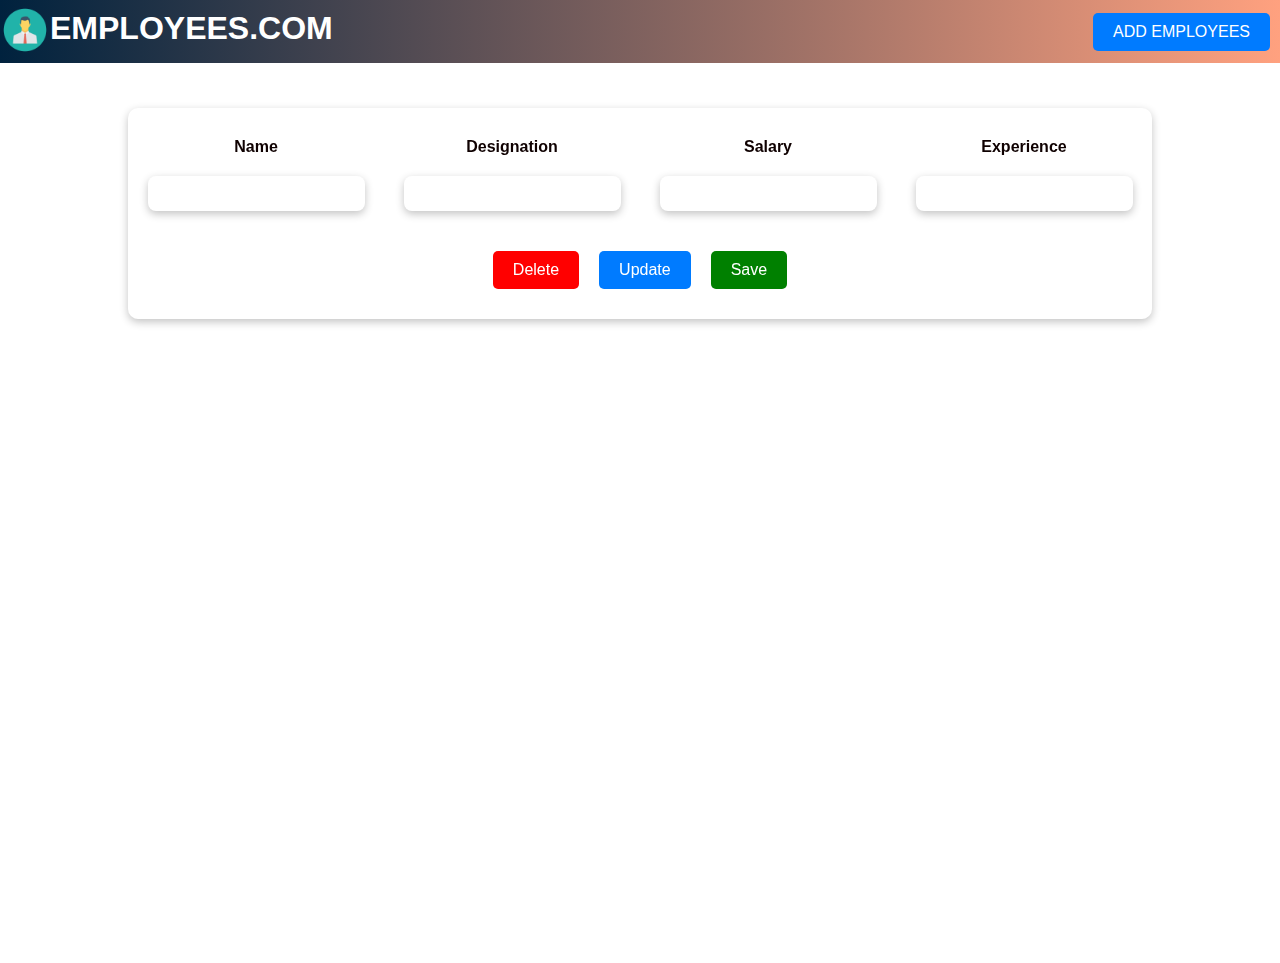
==== clientside/index.html @ 652c08d1 "work" ====
<!DOCTYPE html>
<html lang="en">
<head>
    <meta charset="UTF-8">
    <meta name="viewport" content="width=device-width, initial-scale=1.0">
    <title>Home Page</title>
    <link rel="stylesheet" href="./css/node.css">
</head>
<body>
    <div class="nav">
        <div class="one">
            <div class="ek">
                <img src="./images/employee.png" alt="">
            </div>
            <h1>EMPLOYEES.COM</h1>
        </div>
        <div class="two">
            <h3><a href="./pages/add.html"><button>ADD EMPLOYEES</button></a></h3>
        </div>
    </div>
    <div class="main">
    <div class="container">
        <table>
            <thead>
                <tr>
                    <th>Name</th>
                    <th>Designation</th>
                    <th>Salary</th>
                    <th>Experience</th>
                </tr>
            </thead>
           <tbody id="tbody" class="tbody">
              <tr>
                <td><input type="text" id="name" name="name" class="inp"></td>
                <td><input type="text"  id="desig" name="desig" class="inp"></td>
                <td><input type="text" id="salary" name="salary" class="inp"></td>
                <td><input type="text" id="exp" name="exp" class="inp"></td>
              </tr>
              <tr>
                <td align="center" colspan="4"><div class="buttons">
                    <button id="deleteButton">Delete </button>
                    <button id="updateButton">Update</button>
                    <button id="saveButton">Save</button>
                </div></td>
              </tr>
              <tr>
            </tbody>
        </table>
    </div>
</div>
</body>
</html>
---- clientside/css/node.css ----
*{
    margin: 0;
    padding: 0;
    
}
.nav{
    width: 100%;
    height: 7vh;
    background: #FFA17F;  /* fallback for old browsers */
    background: -webkit-linear-gradient(to right, #00223E, #FFA17F);  /* Chrome 10-25, Safari 5.1-6 */
    background: linear-gradient(to right, #00223E, #FFA17F); /* W3C, IE 10+/ Edge, Firefox 16+, Chrome 26+, Opera 12+, Safari 7+ */
    color: white;
    text-align: center;
    display: flex;
    align-items: center;
    justify-content: space-between;
    font-family: 'Segoe UI', Tahoma, Geneva, Verdana, sans-serif;
}
.main{
    position: absolute;
    width: 100%;
    height: 100vh;
    object-fit: cover;
    background-position: top;
    background-size: cover;
    backdrop-filter: blur();
}
.container {
    position: relative;
    top: 5%;
    width: 80%;
    margin: auto;
    overflow: hidden;
    border-radius: 10px;
    box-shadow: rgba(0, 0, 0, 0.24) 0px 3px 8px;

}
.container h1 {
    text-align: center;
}
table {
    margin-top: 50px;
    width: 100%;
    border-collapse: collapse;
    margin: 20px 0; 
  
    text-align: center;
}
th, td {
    padding: 10px;
    text-align: center;
 
}
.tbody{
    margin-top: 10px;
}

th {
   color: rgb(15, 1, 1);
   font-family: 'Segoe UI', Tahoma, Geneva, Verdana, sans-serif;
}
.buttons {
    display: flex;
    justify-content: center;
    margin-top: 20px;
}

button {
    padding: 10px 20px;
    margin: 0 10px;
    border: none;
    border-radius: 5px;
    background-color: #007BFF;
    color: white;
    cursor: pointer;
    font-size: 16px;
}

button:hover {
    transition: transform 0.3s ease, box-shadow 0.3s ease;
    transform: scale(1.1); 
       
    }
.inp{
    padding: 10px 20px;
    border-radius: 8px;
    border: none;
    box-shadow: rgba(0, 0, 0, 0.24) 0px 3px 8px;
}
.one h1{
    text-align: center;
   
}
#deleteButton{
    background-color: red;
    color: white;
}
#saveButton{
    background-color: green;
    color: white;
}
.one{
    display: flex;
  
}
.ek img{
    width: 50px;
    height: 50px;
}
.one h1{
    margin-top: 5px;
}
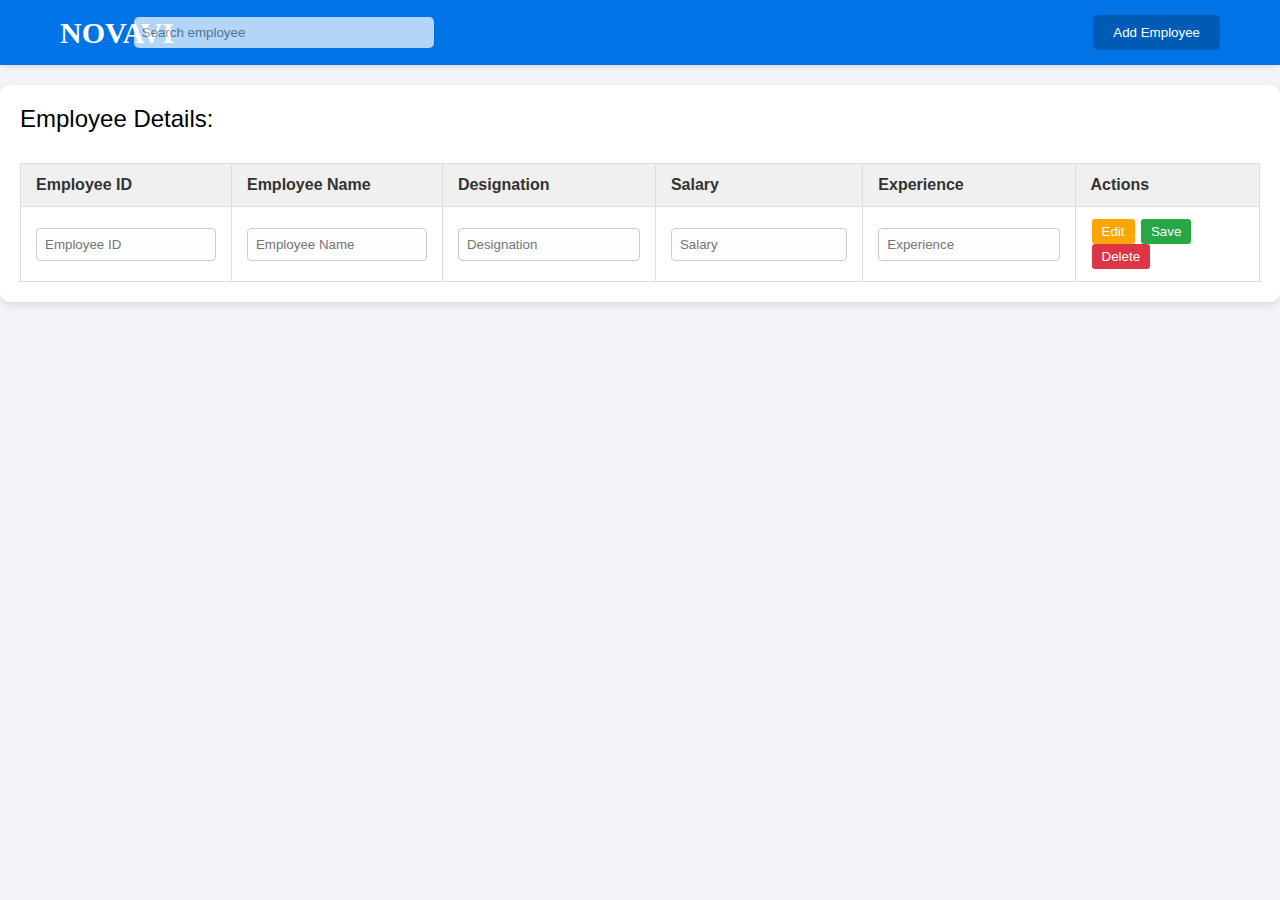
==== commit b4092142: "project" ====
--- a/clientside/index.html
+++ b/clientside/index.html
@@ -2,51 +2,49 @@
 <html lang="en">
 <head>
     <meta charset="UTF-8">
+    <meta http-equiv="X-UA-Compatible" content="IE=edge">
     <meta name="viewport" content="width=device-width, initial-scale=1.0">
-    <title>Home Page</title>
+    <title>Employee Details</title>
     <link rel="stylesheet" href="./css/node.css">
 </head>
 <body>
-    <div class="nav">
-        <div class="one">
-            <div class="ek">
-                <img src="./images/employee.png" alt="">
-            </div>
-            <h1>EMPLOYEES.COM</h1>
-        </div>
-        <div class="two">
-            <h3><a href="./pages/add.html"><button>ADD EMPLOYEES</button></a></h3>
-        </div>
+    <nav class="navbar">
+        <div class="company-name">NOVAVI</div>
+        <input class="filter-search" type="search" name="search" placeholder="Search employee" id="">
+       <a href="./pages/add.html"> <button class="add-employee-btn">Add Employee</button> </a>
+    </nav>
+
+    <div class="container">
+        <main>
+            <table class="employee-table">
+                <h1>Employee Details:</h1>
+                <thead>
+                    <tr>
+                        <th>Employee ID</th>
+                        <th>Employee Name</th>
+                        <th>Designation</th>
+                        <th>Salary</th>
+                        <th>Experience</th>
+                        <th>Actions</th>
+                    </tr>
+                </thead>
+                <tbody id="">
+                    <tr>
+                        <td><input type="text" placeholder="Employee ID" class="input-box"></td>
+                        <td><input type="text" placeholder="Employee Name" class="input-box"></td>
+                        <td><input type="text" placeholder="Designation" class="input-box"></td>
+                        <td><input type="text" placeholder="Salary" class="input-box"></td>
+                        <td><input type="text" placeholder="Experience" class="input-box"></td>
+                        <td>
+                            <button class="action-btn edit-btn">Edit</button>
+                            <button class="action-btn save-btn">Save</button>
+                            <button class="action-btn delete-btn">Delete</button>
+                        </td>
+                    </tr>
+                    
+                </tbody>
+            </table>
+        </main>
     </div>
-    <div class="main">
-    <div class="container">
-        <table>
-            <thead>
-                <tr>
-                    <th>Name</th>
-                    <th>Designation</th>
-                    <th>Salary</th>
-                    <th>Experience</th>
-                </tr>
-            </thead>
-           <tbody id="tbody" class="tbody">
-              <tr>
-                <td><input type="text" id="name" name="name" class="inp"></td>
-                <td><input type="text"  id="desig" name="desig" class="inp"></td>
-                <td><input type="text" id="salary" name="salary" class="inp"></td>
-                <td><input type="text" id="exp" name="exp" class="inp"></td>
-              </tr>
-              <tr>
-                <td align="center" colspan="4"><div class="buttons">
-                    <button id="deleteButton">Delete </button>
-                    <button id="updateButton">Update</button>
-                    <button id="saveButton">Save</button>
-                </div></td>
-              </tr>
-              <tr>
-            </tbody>
-        </table>
-    </div>
-</div>
 </body>
-</html> +</html>--- a/clientside/css/node.css
+++ b/clientside/css/node.css
@@ -1,112 +1,147 @@
-*{
+
+
+* {
     margin: 0;
     padding: 0;
-    
+    box-sizing: border-box;
+    font-family: Arial, sans-serif;
 }
-.nav{
+
+body {
+    background-color: #f4f4f9;
+    display: flex;
+    flex-direction: column;
+    align-items: center;
+    padding: 0;
+}
+
+
+.navbar {
     width: 100%;
-    height: 7vh;
-    background: #FFA17F;  /* fallback for old browsers */
-    background: -webkit-linear-gradient(to right, #00223E, #FFA17F);  /* Chrome 10-25, Safari 5.1-6 */
-    background: linear-gradient(to right, #00223E, #FFA17F); /* W3C, IE 10+/ Edge, Firefox 16+, Chrome 26+, Opera 12+, Safari 7+ */
-    color: white;
-    text-align: center;
     display: flex;
+    justify-content: space-between;
     align-items: center;
-    justify-content: space-between;
-    font-family: 'Segoe UI', Tahoma, Geneva, Verdana, sans-serif;
+    padding: 15px 30px;
+    background-color: #0073e6;
+    color: #fff;
+    box-shadow: 0 2px 5px rgba(0, 0, 0, 0.1);
 }
-.main{
-    position: absolute;
+
+.company-name {
+    margin-left: 30px;
+    font-size: 30px;
+    font-weight: bold;
+    font-family: cursive;
+}
+
+.filter-search{
+    padding: 8px;
+    width: 300px ;
+    border: none;
+    border-radius: 5px;
+    opacity: 70%;
+    margin-left: -700px;
+}
+
+h1 {
+    font-size: 1.5rem;
+    font-weight: lighter;
+    padding-bottom: 30px;
+}
+
+.add-employee-btn {
+    margin-right: 30px;
+    padding: 10px 20px;
+    background-color: #005bb5;
+    border: none;
+    border-radius: 5px;
+    color: #fff;
+    cursor: pointer;
+    transition: background-color 0.3s;
+}
+
+.add-employee-btn:hover {
+    background-color: #004494;
+}
+
+.container {
     width: 100%;
-    height: 100vh;
-    object-fit: cover;
-    background-position: top;
-    background-size: cover;
-    backdrop-filter: blur();
+    max-width: 1300px;
+    margin-top: 20px;
+    padding: 20px;
+    border-radius: 10px;
+    background-color: #ffffff;
+    box-shadow: 0 4px 10px rgba(0, 0, 0, 0.1);
 }
-.container {
-    position: relative;
-    top: 5%;
-    width: 80%;
-    margin: auto;
-    overflow: hidden;
-    border-radius: 10px;
-    box-shadow: rgba(0, 0, 0, 0.24) 0px 3px 8px;
 
-}
-.container h1 {
-    text-align: center;
-}
-table {
-    margin-top: 50px;
+.employee-table {
     width: 100%;
     border-collapse: collapse;
-    margin: 20px 0; 
-  
-    text-align: center;
-}
-th, td {
-    padding: 10px;
-    text-align: center;
- 
-}
-.tbody{
-    margin-top: 10px;
+    animation: fadeInUp 1s ease-in-out;
 }
 
-th {
-   color: rgb(15, 1, 1);
-   font-family: 'Segoe UI', Tahoma, Geneva, Verdana, sans-serif;
-}
-.buttons {
-    display: flex;
-    justify-content: center;
-    margin-top: 20px;
+.employee-table th,
+.employee-table td {
+    padding: 12px 15px;
+    border: 1px solid #ddd;
+    text-align: left;
 }
 
-button {
-    padding: 10px 20px;
-    margin: 0 10px;
-    border: none;
-    border-radius: 5px;
-    background-color: #007BFF;
-    color: white;
-    cursor: pointer;
-    font-size: 16px;
+.employee-table th {
+    background-color: #f0f0f0;
+    color: #333;
 }
 
-button:hover {
-    transition: transform 0.3s ease, box-shadow 0.3s ease;
-    transform: scale(1.1); 
-       
-    }
-.inp{
-    padding: 10px 20px;
-    border-radius: 8px;
+.employee-table td {
+    background-color: #ffffff;
+}
+
+.input-box {
+    width: 100%;
+    padding: 8px;
+    border: 1px solid #ccc;
+    border-radius: 4px;
+    background-color: #fdfdfd;
+    color: #333;
+    transition: border-color 0.3s;
+}
+
+.input-box:focus {
+    border-color: #0073e6;
+    outline: none;
+}
+
+.action-btn {
+    padding: 5px 10px;
+    margin: 0 1px;
     border: none;
-    box-shadow: rgba(0, 0, 0, 0.24) 0px 3px 8px;
+    border-radius: 3px;
+    cursor: pointer;
+    transition: transform 0.3s;
 }
-.one h1{
-    text-align: center;
-   
+
+.edit-btn {
+    background-color: #ffa500;
+    color: #fff;
 }
-#deleteButton{
-    background-color: red;
-    color: white;
+
+.save-btn {
+    background-color: #28a745;
+    color: #fff;
 }
-#saveButton{
-    background-color: green;
-    color: white;
+
+.delete-btn {
+    background-color: #dc3545;
+    color: #fff;
 }
-.one{
-    display: flex;
-  
+
+.action-btn:hover {
+    transform: scale(1.09);
+    box-shadow: 0px 1px 3px grey;
 }
-.ek img{
-    width: 50px;
-    height: 50px;
-}
-.one h1{
-    margin-top: 5px;
+
+
+@keyframes fadeInUp {
+    0% { opacity: 0; transform: translateY(20px); }
+    100% { opacity: 1; transform: translateY(0); }
 }